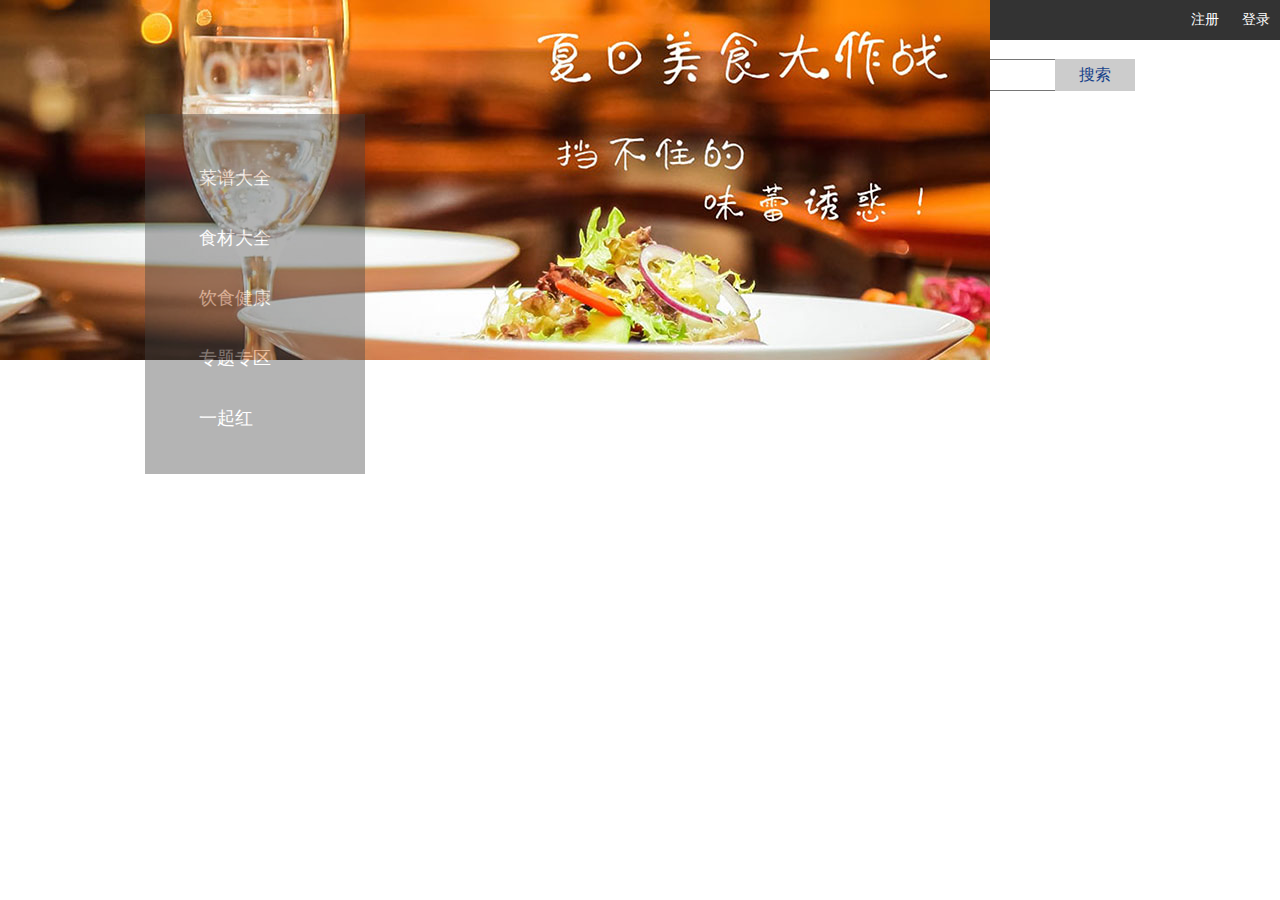
==== index.html @ 217fd10b "菜单栏和轮播" ====
<!DOCTYPE html>
<html lang="en">

<head>
    <meta charset="UTF-8">
    <meta name="viewport" content="width=device-width, initial-scale=1.0">
    <meta http-equiv="X-UA-Compatible" content="ie=edge">
    <title>美食</title>
    <link rel="stylesheet" href="css/reset.css">
    <link rel="stylesheet" href="css/index.css">
</head>

<body>
    <header>
        <div class="header_box clearfix">
            <ul>
                <li>
                    <a href="index.html">
                        <i class="logo">美食天下</i>
                        <span>首页</span>
                    </a>
                </li>
                <li>
                    <a href="javascript:;">菜谱</a>
                </li>
                <li>
                    <a href="javascript:;">食材</a>
                </li>
                <li>
                    <a href="javascript:;">珍选</a>
                </li>
                <li>
                    <a href="javascript:;">健康</a>
                </li>
                <li>
                    <a href="javascript:;">专题</a>
                </li>
                <li>
                    <a href="javascript:;">社区</a>
                </li>
                <li>
                    <a href="javascript:;">活动</a>
                </li>
                <li>
                    <a href="javascript:;">搜索</a>
                </li>
            </ul>

            <div class="header_user">
                <a href="">注册</a>
                <a href="">登录</a>
            </div>
        </div>
    </header>

    <!-- 导航栏 -->
    <section class="nav">
        <div class="container">
            <div class="nav_logo">
                <a href="index.html"><img src="img/logo.jpg" alt=""></a>
            </div>
            <div class="nav_nav clearfix">
                <ul>
                    <li>首页</li>
                    <li>菜谱</li>
                    <li>食材</li>
                    <li>珍选</li>
                    <li>健康</li>
                    <li>专题</li>
                    <li>社区</li>
                    <li>话题</li>
                </ul>
            </div>
            <div class="nav_search">
                <input type="text">
                <a href="">搜索</a>
            </div>
        </div>
    </section>

    <!-- 轮播 -->
    <section class="lunbo">
        <div class="container">
            <div>
                <a href="">
                    <img src="img/lunbo.jpg" alt="">
                </a>
            </div>
            <div class="lunbo_nav">
                <ul>
                    <li>
                        <a href="">
                            <i></i>
                            <span>菜谱大全</span>
                        </a>
                    </li>
                    <li>
                        <a href="">
                            <i></i>
                            <span>食材大全</span>
                        </a>
                    </li>
                    <li>
                        <a href="">
                            <i></i>
                            <span>饮食健康</span>
                        </a>
                    </li>
                    <li>
                        <a href="">
                            <i></i>
                            <span>专题专区</span>
                        </a>
                    </li>
                    <li>
                        <a href="">
                            <i></i>
                            <span>一起红</span>
                        </a>
                    </li>
                </ul>
            </div>
        </div>
    </section>
</body>

</html>
---- css/index.css ----
.container {
  width: 990px;
  margin: 0 auto; }

.header_box {
  width: 100%;
  background-color: #333;
  color: #999;
  font-size: 12px;
  height: 40px; }
  .header_box ul li {
    display: inline-block;
    font-size: 14px;
    color: #fff;
    height: 40px;
    line-height: 40px;
    float: left;
    width: 48px;
    box-sizing: border-box;
    padding: 0 10px; }
    .header_box ul li:first-child {
      width: 119px;
      padding: 0 10px;
      text-align: left;
      box-sizing: border-box; }
      .header_box ul li:first-child a {
        color: #fff; }
      .header_box ul li:first-child .logo {
        background-image: url("img/top-bar110.png");
        background-position: 0 -14px;
        background-size: 55px;
        margin: 13px 10px 0 0; }
    .header_box ul li a {
      color: #fff; }
  .header_box .header_user {
    float: right; }
    .header_box .header_user a {
      color: #fff;
      padding: 0 10px;
      line-height: 40px;
      font-size: 14px; }

.clearfix::after {
  content: "";
  display: block;
  height: 0;
  clear: both;
  visibility: hidden; }

.clearfix {
  display: inline-block; }

html .clearfix {
  height: 1%; }

.nav {
  height: 60px;
  position: relative; }

.nav_logo {
  margin-right: 115px;
  margin-top: 10px;
  float: left; }

.nav_nav ul li {
  float: left;
  width: 60px;
  height: 65px;
  font-size: 20px;
  line-height: 60px;
  padding: 0 10px 5px;
  box-sizing: border-box; }

.nav_search {
  height: 47px;
  padding-right: 80px;
  float: right;
  padding-top: 15px;
  position: relative; }
  .nav_search input {
    width: 167px;
    height: 28px;
    border-style: solid none solid solid;
    border-width: 1px 0 1px 1px;
    border-radius: 3px 0 0 3px;
    padding: 3; }
  .nav_search a {
    width: 80px;
    height: 32px;
    line-height: 32px;
    text-align: center;
    background-color: #ccc;
    font-size: 16px;
    display: inline-block;
    position: absolute;
    right: 0px; }

.lunbo {
  padding: 10px 0;
  position: relative; }
  .lunbo .lunbo_nav {
    width: 220px;
    height: 360px;
    background-color: #444;
    opacity: 40%;
    position: absolute;
    top: 10px; }
    .lunbo .lunbo_nav ul li {
      height: 60px;
      padding: 20px 0;
      box-sizing: border-box; }
      .lunbo .lunbo_nav ul li:first-child {
        margin-top: 30px; }
      .lunbo .lunbo_nav ul li i {
        display: inline-block;
        width: 20px;
        height: 20px;
        background-image: url("img/icon1.png");
        background-position: 0px 0px;
        font-size: 18px;
        margin: 0 10px 0 20px; }
      .lunbo .lunbo_nav ul li span {
        font-size: 18px;
        color: #fff; }

/*# sourceMappingURL=index.css.map */
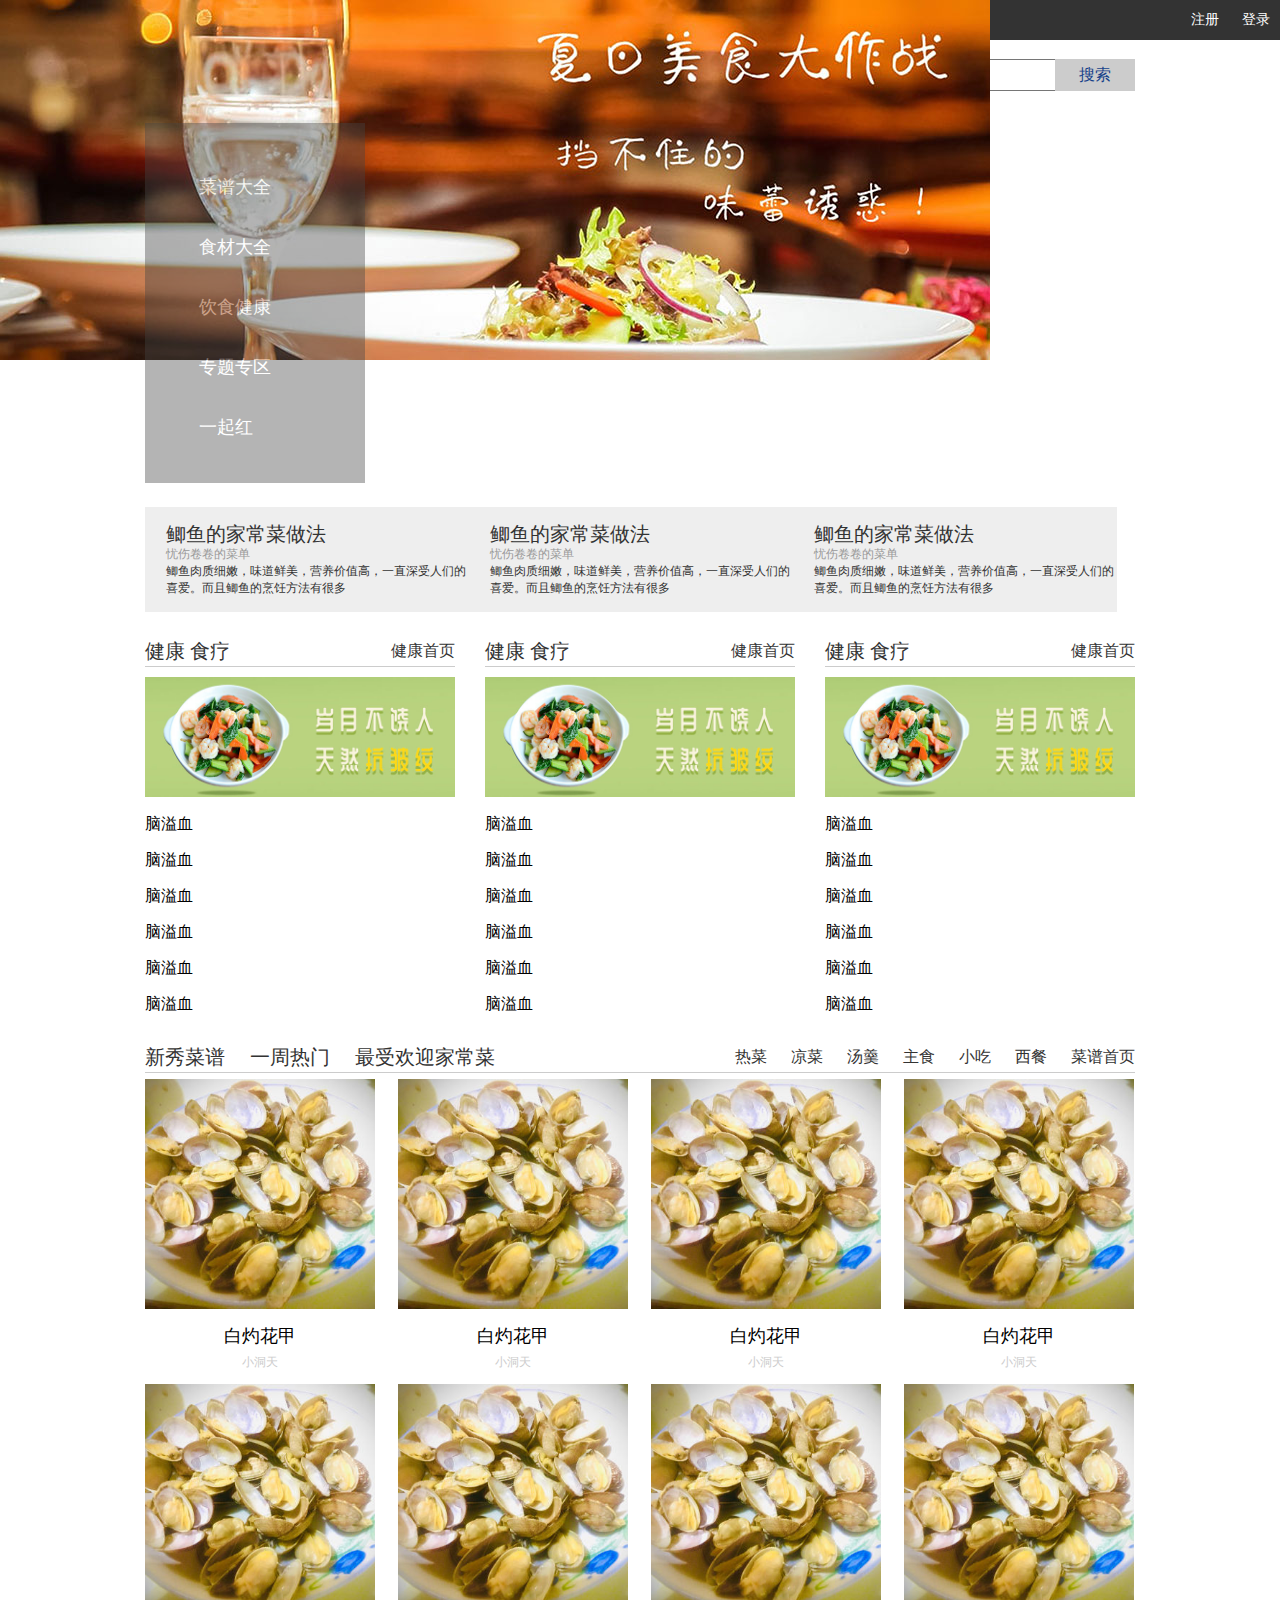
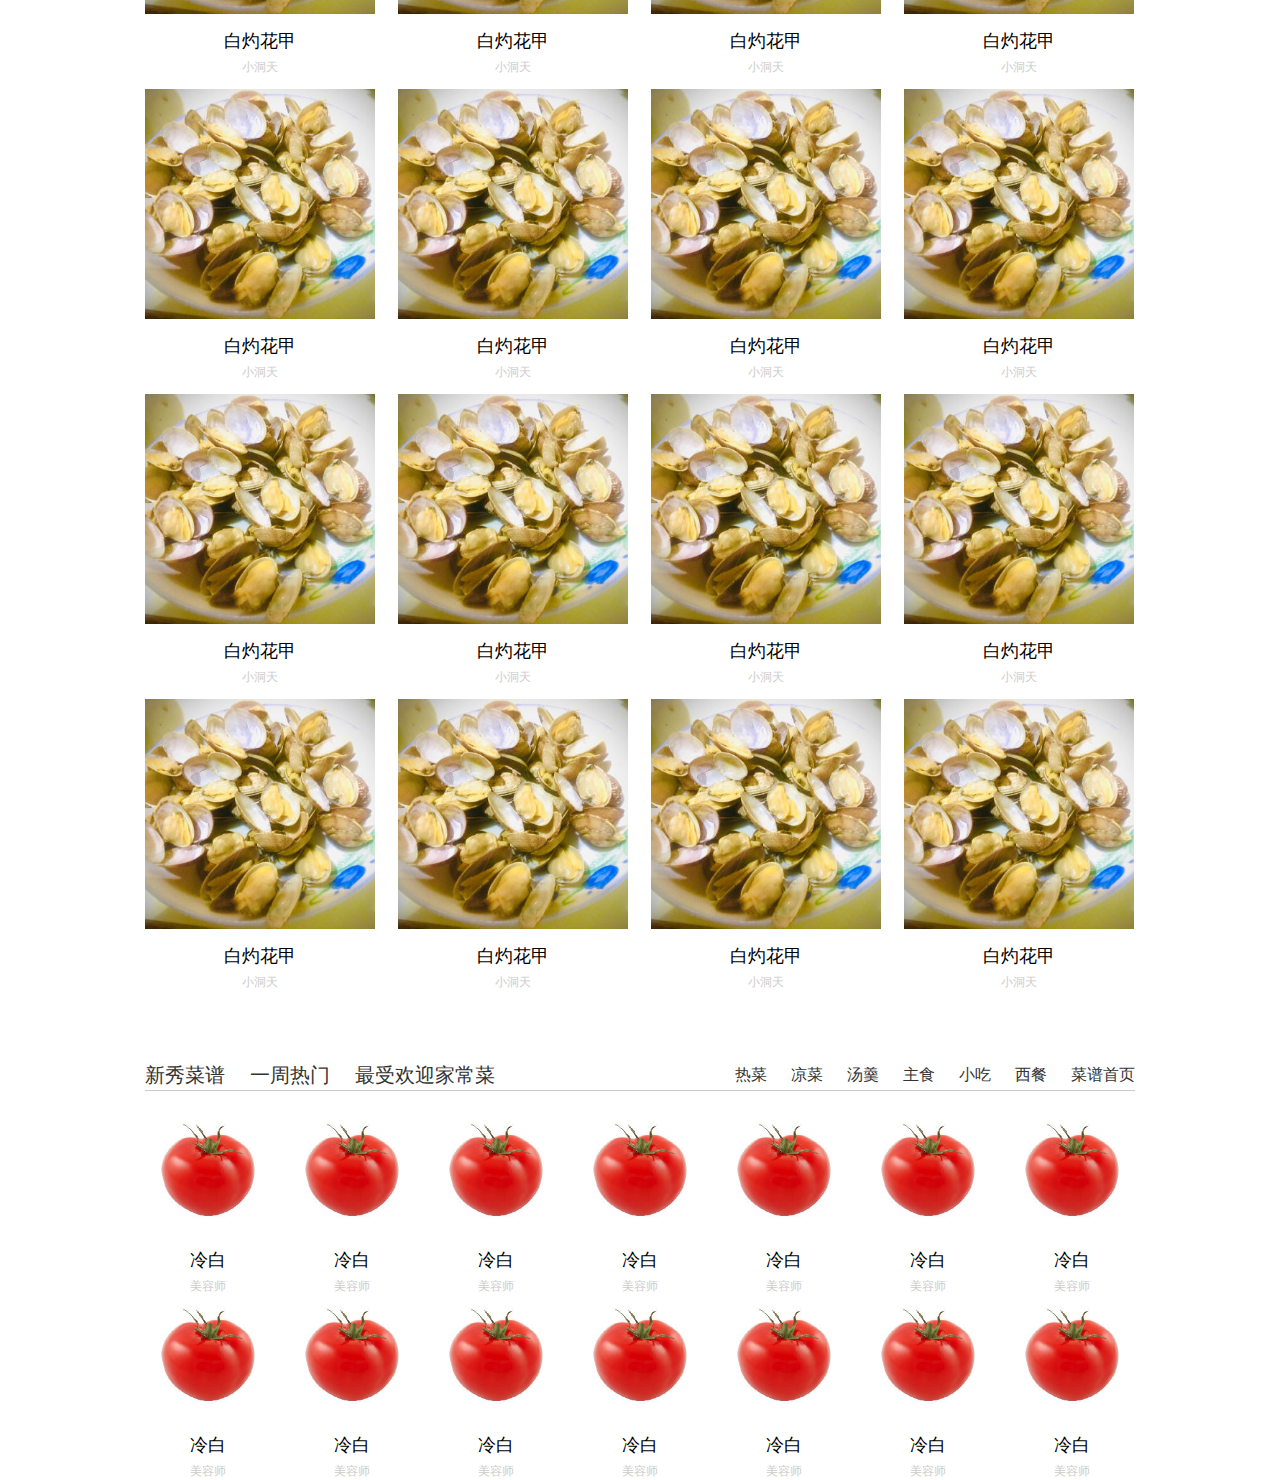
==== commit 0b214efe: "day02all" ====
--- a/index.html
+++ b/index.html
@@ -10,7 +10,8 @@
     <link rel="stylesheet" href="css/index.css">
 </head>
 
-<body>
+<body style="height:100%;">
+    <!-- 头部 -->
     <header>
         <div class="header_box clearfix">
             <ul>
@@ -88,40 +89,408 @@
             </div>
             <div class="lunbo_nav">
                 <ul>
-                    <li>
+                    <li class="current">
                         <a href="">
                             <i></i>
                             <span>菜谱大全</span>
                         </a>
+                        <ul class="fu_nav">
+                            <li>一周菜谱</li>
+                            <li>人气菜谱</li>
+                            <li>夏季菜谱</li>
+                        </ul>
                     </li>
                     <li>
                         <a href="">
                             <i></i>
                             <span>食材大全</span>
                         </a>
+                        <ul class="fu_nav">
+                            <li>秋葵</li>
+                            <li>青瓜</li>
+                            <li>苦瓜</li>
+                        </ul>
                     </li>
                     <li>
                         <a href="">
                             <i></i>
                             <span>饮食健康</span>
                         </a>
+                        <ul class="fu_nav">
+                            <li>最新推荐</li>
+                            <li>瘦身美容</li>
+                            <li>饮食健康</li>
+                        </ul>
                     </li>
                     <li>
                         <a href="">
                             <i></i>
                             <span>专题专区</span>
                         </a>
+                        <ul class="fu_nav">
+                            <li>家常菜谱</li>
+                            <li>是粮食不</li>
+                            <li>菜单</li>
+                        </ul>
                     </li>
                     <li>
                         <a href="">
                             <i></i>
                             <span>一起红</span>
                         </a>
+                        <ul class="fu_nav">
+                            <li>一周菜谱</li>
+                            <li>人气菜谱</li>
+                            <li>夏季菜谱</li>
+                        </ul>
                     </li>
                 </ul>
             </div>
         </div>
     </section>
+    <script src="js/menu.js"></script>
+
+    <!-- 讨论区 -->
+    <section class="tl">
+        <div class="container">
+            <div class="dis clearfix">
+                <div class="tl_content">
+                    <div class="title">
+                        <a href="">鲫鱼的家常菜做法</a>
+                    </div>
+                    <div class="content">
+                        <span>忧伤卷卷的菜单</span>
+                        <p>鲫鱼肉质细嫩，味道鲜美，营养价值高，一直深受人们的喜爱。而且鲫鱼的烹饪方法有很多</p>
+                    </div>
+                </div>
+
+                <div class="tl_content">
+                    <div class="title">
+                        <a href="">鲫鱼的家常菜做法</a>
+                    </div>
+                    <div class="content">
+                        <span>忧伤卷卷的菜单</span>
+                        <p>鲫鱼肉质细嫩，味道鲜美，营养价值高，一直深受人们的喜爱。而且鲫鱼的烹饪方法有很多</p>
+                    </div>
+                </div>
+
+                <div class="tl_content">
+                    <div class="title">
+                        <a href="">鲫鱼的家常菜做法</a>
+                    </div>
+                    <div class="content">
+                        <span>忧伤卷卷的菜单</span>
+                        <p>鲫鱼肉质细嫩，味道鲜美，营养价值高，一直深受人们的喜爱。而且鲫鱼的烹饪方法有很多</p>
+                    </div>
+                </div>
+            </div>
+        </div>
+    </section>
+
+    <!-- 咨询区 -->
+    <section class="zx">
+        <div class="container">
+            <div class="zx_content">
+                <div class="title">
+                    <div class="left">
+                        <a href="">健康</a>
+                        <a href="">食疗</a>
+                    </div>
+
+                    <div class="right">
+                        <a href="">健康首页</a>
+                    </div>
+                </div>
+                <img src="img/zx1.jpg" alt="">
+                <div class="zx_list">
+                    <ul>
+                        <li>脑溢血</li>
+                        <li>脑溢血</li>
+                        <li>脑溢血</li>
+                        <li>脑溢血</li>
+                        <li>脑溢血</li>
+                        <li>脑溢血</li>
+                    </ul>
+                </div>
+            </div>
+
+            <div class="zx_content">
+                <div class="title">
+                    <div class="left">
+                        <a href="">健康</a>
+                        <a href="">食疗</a>
+                    </div>
+
+                    <div class="right">
+                        <a href="">健康首页</a>
+                    </div>
+                </div>
+                <img src="img/zx1.jpg" alt="">
+                <div class="zx_list">
+                    <ul>
+                        <li>脑溢血</li>
+                        <li>脑溢血</li>
+                        <li>脑溢血</li>
+                        <li>脑溢血</li>
+                        <li>脑溢血</li>
+                        <li>脑溢血</li>
+                    </ul>
+                </div>
+            </div>
+
+            <div class="zx_content">
+                <div class="title">
+                    <div class="left">
+                        <a href="">健康</a>
+                        <a href="">食疗</a>
+                    </div>
+
+                    <div class="right">
+                        <a href="">健康首页</a>
+                    </div>
+                </div>
+                <img src="img/zx1.jpg" alt="">
+                <div class="zx_list">
+                    <ul>
+                        <li>脑溢血</li>
+                        <li>脑溢血</li>
+                        <li>脑溢血</li>
+                        <li>脑溢血</li>
+                        <li>脑溢血</li>
+                        <li>脑溢血</li>
+                    </ul>
+                </div>
+            </div>
+        </div>
+    </section>
+
+    <!-- 菜谱区 -->
+    <section class="cp">
+        <div class="container">
+            <div class="cp_content">
+                <div class="title">
+                    <div class="left">
+                        <a href="">新秀菜谱</a>
+                        <a href="">一周热门</a>
+                        <a href="">最受欢迎家常菜</a>
+                    </div>
+                    <div class="right">
+                        <a href="">热菜</a>
+                        <a href="">凉菜</a>
+                        <a href="">汤羹</a>
+                        <a href="">主食</a>
+                        <a href="">小吃</a>
+                        <a href="">西餐</a>
+                        <a href="">菜谱首页</a>
+                    </div>
+                </div>
+            </div>
+
+            <div class="cp_last">
+                <ul>
+                    <li>
+                        <img src="img/last1.jpg" alt="">
+                        <h3>白灼花甲</h3>
+                        <p>小洞天</p>
+                    </li>
+                    <li>
+                        <img src="img/last1.jpg" alt="">
+                        <h3>白灼花甲</h3>
+                        <p>小洞天</p>
+                    </li>
+                    <li>
+                        <img src="img/last1.jpg" alt="">
+                        <h3>白灼花甲</h3>
+                        <p>小洞天</p>
+                    </li>
+                    <li>
+                        <img src="img/last1.jpg" alt="">
+                        <h3>白灼花甲</h3>
+                        <p>小洞天</p>
+                    </li>
+                    <li>
+                        <img src="img/last1.jpg" alt="">
+                        <h3>白灼花甲</h3>
+                        <p>小洞天</p>
+                    </li>
+                    <li>
+                        <img src="img/last1.jpg" alt="">
+                        <h3>白灼花甲</h3>
+                        <p>小洞天</p>
+                    </li>
+                    <li>
+                        <img src="img/last1.jpg" alt="">
+                        <h3>白灼花甲</h3>
+                        <p>小洞天</p>
+                    </li>
+                    <li>
+                        <img src="img/last1.jpg" alt="">
+                        <h3>白灼花甲</h3>
+                        <p>小洞天</p>
+                    </li>
+                    <li>
+                        <img src="img/last1.jpg" alt="">
+                        <h3>白灼花甲</h3>
+                        <p>小洞天</p>
+                    </li>
+                    <li>
+                        <img src="img/last1.jpg" alt="">
+                        <h3>白灼花甲</h3>
+                        <p>小洞天</p>
+                    </li>
+                    <li>
+                        <img src="img/last1.jpg" alt="">
+                        <h3>白灼花甲</h3>
+                        <p>小洞天</p>
+                    </li>
+                    <li>
+                        <img src="img/last1.jpg" alt="">
+                        <h3>白灼花甲</h3>
+                        <p>小洞天</p>
+                    </li>
+                    <li>
+                        <img src="img/last1.jpg" alt="">
+                        <h3>白灼花甲</h3>
+                        <p>小洞天</p>
+                    </li>
+                    <li>
+                        <img src="img/last1.jpg" alt="">
+                        <h3>白灼花甲</h3>
+                        <p>小洞天</p>
+                    </li>
+                    <li>
+                        <img src="img/last1.jpg" alt="">
+                        <h3>白灼花甲</h3>
+                        <p>小洞天</p>
+                    </li>
+                    <li>
+                        <img src="img/last1.jpg" alt="">
+                        <h3>白灼花甲</h3>
+                        <p>小洞天</p>
+                    </li>
+                    <li>
+                        <img src="img/last1.jpg" alt="">
+                        <h3>白灼花甲</h3>
+                        <p>小洞天</p>
+                    </li>
+                    <li>
+                        <img src="img/last1.jpg" alt="">
+                        <h3>白灼花甲</h3>
+                        <p>小洞天</p>
+                    </li>
+                    <li>
+                        <img src="img/last1.jpg" alt="">
+                        <h3>白灼花甲</h3>
+                        <p>小洞天</p>
+                    </li>
+                    <li>
+                        <img src="img/last1.jpg" alt="">
+                        <h3>白灼花甲</h3>
+                        <p>小洞天</p>
+                    </li>
+                </ul>
+            </div>
+        </div>
+    </section>
+
+    <!-- 时令 -->
+    <section class="sl">
+        <div class="container">
+            <div class="sl_content">
+                <div class="title">
+                    <div class="left">
+                        <a href="">新秀菜谱</a>
+                        <a href="">一周热门</a>
+                        <a href="">最受欢迎家常菜</a>
+                    </div>
+                    <div class="right">
+                        <a href="">热菜</a>
+                        <a href="">凉菜</a>
+                        <a href="">汤羹</a>
+                        <a href="">主食</a>
+                        <a href="">小吃</a>
+                        <a href="">西餐</a>
+                        <a href="">菜谱首页</a>
+                    </div>
+                </div>
+            </div>
+
+            <div class="sl_last">
+                <ul>
+                    <li>
+                        <img src="img/sl1.jpg" alt="">
+                        <h3>冷白</h3>
+                        <p>美容师</p>
+                    </li>
+                    <li>
+                        <img src="img/sl1.jpg" alt="">
+                        <h3>冷白</h3>
+                        <p>美容师</p>
+                    </li>
+                    <li>
+                        <img src="img/sl1.jpg" alt="">
+                        <h3>冷白</h3>
+                        <p>美容师</p>
+                    </li>
+                    <li>
+                        <img src="img/sl1.jpg" alt="">
+                        <h3>冷白</h3>
+                        <p>美容师</p>
+                    </li>
+                    <li>
+                        <img src="img/sl1.jpg" alt="">
+                        <h3>冷白</h3>
+                        <p>美容师</p>
+                    </li>
+                    <li>
+                        <img src="img/sl1.jpg" alt="">
+                        <h3>冷白</h3>
+                        <p>美容师</p>
+                    </li>
+                    <li>
+                        <img src="img/sl1.jpg" alt="">
+                        <h3>冷白</h3>
+                        <p>美容师</p>
+                    </li>
+                    <li>
+                        <img src="img/sl1.jpg" alt="">
+                        <h3>冷白</h3>
+                        <p>美容师</p>
+                    </li>
+                    <li>
+                        <img src="img/sl1.jpg" alt="">
+                        <h3>冷白</h3>
+                        <p>美容师</p>
+                    </li>
+                    <li>
+                        <img src="img/sl1.jpg" alt="">
+                        <h3>冷白</h3>
+                        <p>美容师</p>
+                    </li>
+                    <li>
+                        <img src="img/sl1.jpg" alt="">
+                        <h3>冷白</h3>
+                        <p>美容师</p>
+                    </li>
+                    <li>
+                        <img src="img/sl1.jpg" alt="">
+                        <h3>冷白</h3>
+                        <p>美容师</p>
+                    </li>
+                    <li>
+                        <img src="img/sl1.jpg" alt="">
+                        <h3>冷白</h3>
+                        <p>美容师</p>
+                    </li>
+                    <li>
+                        <img src="img/sl1.jpg" alt="">
+                        <h3>冷白</h3>
+                        <p>美容师</p>
+                    </li>
+                </ul>
+            </div>
+        </div>
+    </section>
 </body>
 
 </html>--- a/css/index.css
+++ b/css/index.css
@@ -54,7 +54,6 @@
   height: 1%; }
 
 .nav {
-  height: 60px;
   position: relative; }
 
 .nav_logo {
@@ -105,13 +104,13 @@
     opacity: 40%;
     position: absolute;
     top: 10px; }
-    .lunbo .lunbo_nav ul li {
+    .lunbo .lunbo_nav > ul > li {
       height: 60px;
       padding: 20px 0;
       box-sizing: border-box; }
-      .lunbo .lunbo_nav ul li:first-child {
+      .lunbo .lunbo_nav > ul > li:first-child {
         margin-top: 30px; }
-      .lunbo .lunbo_nav ul li i {
+      .lunbo .lunbo_nav > ul > li i {
         display: inline-block;
         width: 20px;
         height: 20px;
@@ -119,8 +118,174 @@
         background-position: 0px 0px;
         font-size: 18px;
         margin: 0 10px 0 20px; }
-      .lunbo .lunbo_nav ul li span {
+      .lunbo .lunbo_nav > ul > li span {
         font-size: 18px;
         color: #fff; }
 
+.lunbo_nav li:hover .fu_nav {
+  display: block;
+  transition: all 2s ease .5s; }
+.lunbo_nav li:hover.current {
+  background-color: #ff6767; }
+.lunbo_nav li .fu_nav {
+  display: none;
+  width: 490px;
+  height: 360px;
+  position: absolute;
+  left: 220px;
+  top: 0;
+  background-color: #fff;
+  font-size: 18px;
+  padding: 22px 50px 0;
+  box-sizing: border-box; }
+  .lunbo_nav li .fu_nav li {
+    float: left;
+    width: 130px;
+    height: 70px;
+    margin: 0 0 10px;
+    text-align: center; }
+
+.tl .dis {
+  background-color: #eeeeee;
+  margin: 10px 0 0;
+  padding: 15px 0;
+  box-sizing: border-box; }
+
+.tl_content {
+  width: 303px;
+  margin-left: 21px;
+  float: left; }
+  .tl_content .title {
+    font-size: 20px;
+    line-height: 24px; }
+    .tl_content .title a {
+      color: #333333; }
+  .tl_content .content {
+    color: #333333;
+    font-size: 12px; }
+    .tl_content .content span {
+      color: #999999; }
+
+.zx {
+  height: 386px;
+  margin: 20px 0; }
+  .zx .zx_content {
+    width: 310px;
+    float: left;
+    margin-right: 30px; }
+    .zx .zx_content:last-child {
+      margin-right: 0; }
+    .zx .zx_content img {
+      width: 100%;
+      margin-top: 10px; }
+    .zx .zx_content .title {
+      border-bottom: 1px solid #ccc; }
+      .zx .zx_content .title .left {
+        font-size: 20px;
+        display: inline-block; }
+        .zx .zx_content .title .left a {
+          font-size: 20px;
+          line-height: 30px;
+          color: #333333; }
+      .zx .zx_content .title .right {
+        font-size: 16px;
+        float: right; }
+        .zx .zx_content .title .right a {
+          line-height: 30px;
+          color: #333333; }
+    .zx .zx_content .zx_list ul li {
+      line-height: 26px;
+      padding: 10px 0 0;
+      box-sizing: border-box; }
+
+.cp {
+  height: 1571px; }
+  .cp .cp_content {
+    height: 37px; }
+    .cp .cp_content .title {
+      border-bottom: 1px solid #ccc; }
+      .cp .cp_content .title .left {
+        width: 389px;
+        font-size: 20px;
+        display: inline-block; }
+        .cp .cp_content .title .left a {
+          margin-right: 20px;
+          line-height: 30px;
+          color: #333333; }
+      .cp .cp_content .title .right {
+        font-size: 16px;
+        float: right; }
+        .cp .cp_content .title .right a {
+          margin-right: 20px;
+          line-height: 30px;
+          color: #333333; }
+          .cp .cp_content .title .right a:last-child {
+            margin-right: 0; }
+
+.cp .cp_last ul li {
+  float: left;
+  width: 230px;
+  height: 305px;
+  margin: 0 23px 0 0;
+  text-align: center;
+  overflow: hidden; }
+  .cp .cp_last ul li:nth-child(4n) {
+    margin-right: 0; }
+  .cp .cp_last ul li:hover img {
+    transform: scale(1.1); }
+  .cp .cp_last ul li img {
+    width: 100%;
+    transition: all 1s ease 0s; }
+  .cp .cp_last ul li h3 {
+    line-height: 31px;
+    font-size: 18px;
+    padding: 8px 0 2px;
+    box-sizing: border-box; }
+  .cp .cp_last ul li p {
+    font-size: 12px;
+    color: #ccc; }
+
+.sl {
+  margin-top: 47px; }
+  .sl .sl_content {
+    height: 37px; }
+    .sl .sl_content .title {
+      border-bottom: 1px solid #ccc; }
+      .sl .sl_content .title .left {
+        width: 389px;
+        font-size: 20px;
+        display: inline-block; }
+        .sl .sl_content .title .left a {
+          margin-right: 20px;
+          line-height: 30px;
+          color: #333333; }
+      .sl .sl_content .title .right {
+        font-size: 16px;
+        float: right; }
+        .sl .sl_content .title .right a {
+          margin-right: 20px;
+          line-height: 30px;
+          color: #333333; }
+          .sl .sl_content .title .right a:last-child {
+            margin-right: 0; }
+
+.sl .sl_last ul li {
+  float: left;
+  width: 126px;
+  height: 175px;
+  margin: 10px 18px 0 0;
+  text-align: center; }
+  .sl .sl_last ul li:nth-child(7n) {
+    margin-right: 0; }
+  .sl .sl_last ul li img {
+    width: 100%; }
+  .sl .sl_last ul li h3 {
+    line-height: 31px;
+    font-size: 18px;
+    padding: 8px 0 2px;
+    box-sizing: border-box; }
+  .sl .sl_last ul li p {
+    font-size: 12px;
+    color: #ccc; }
+
 /*# sourceMappingURL=index.css.map */
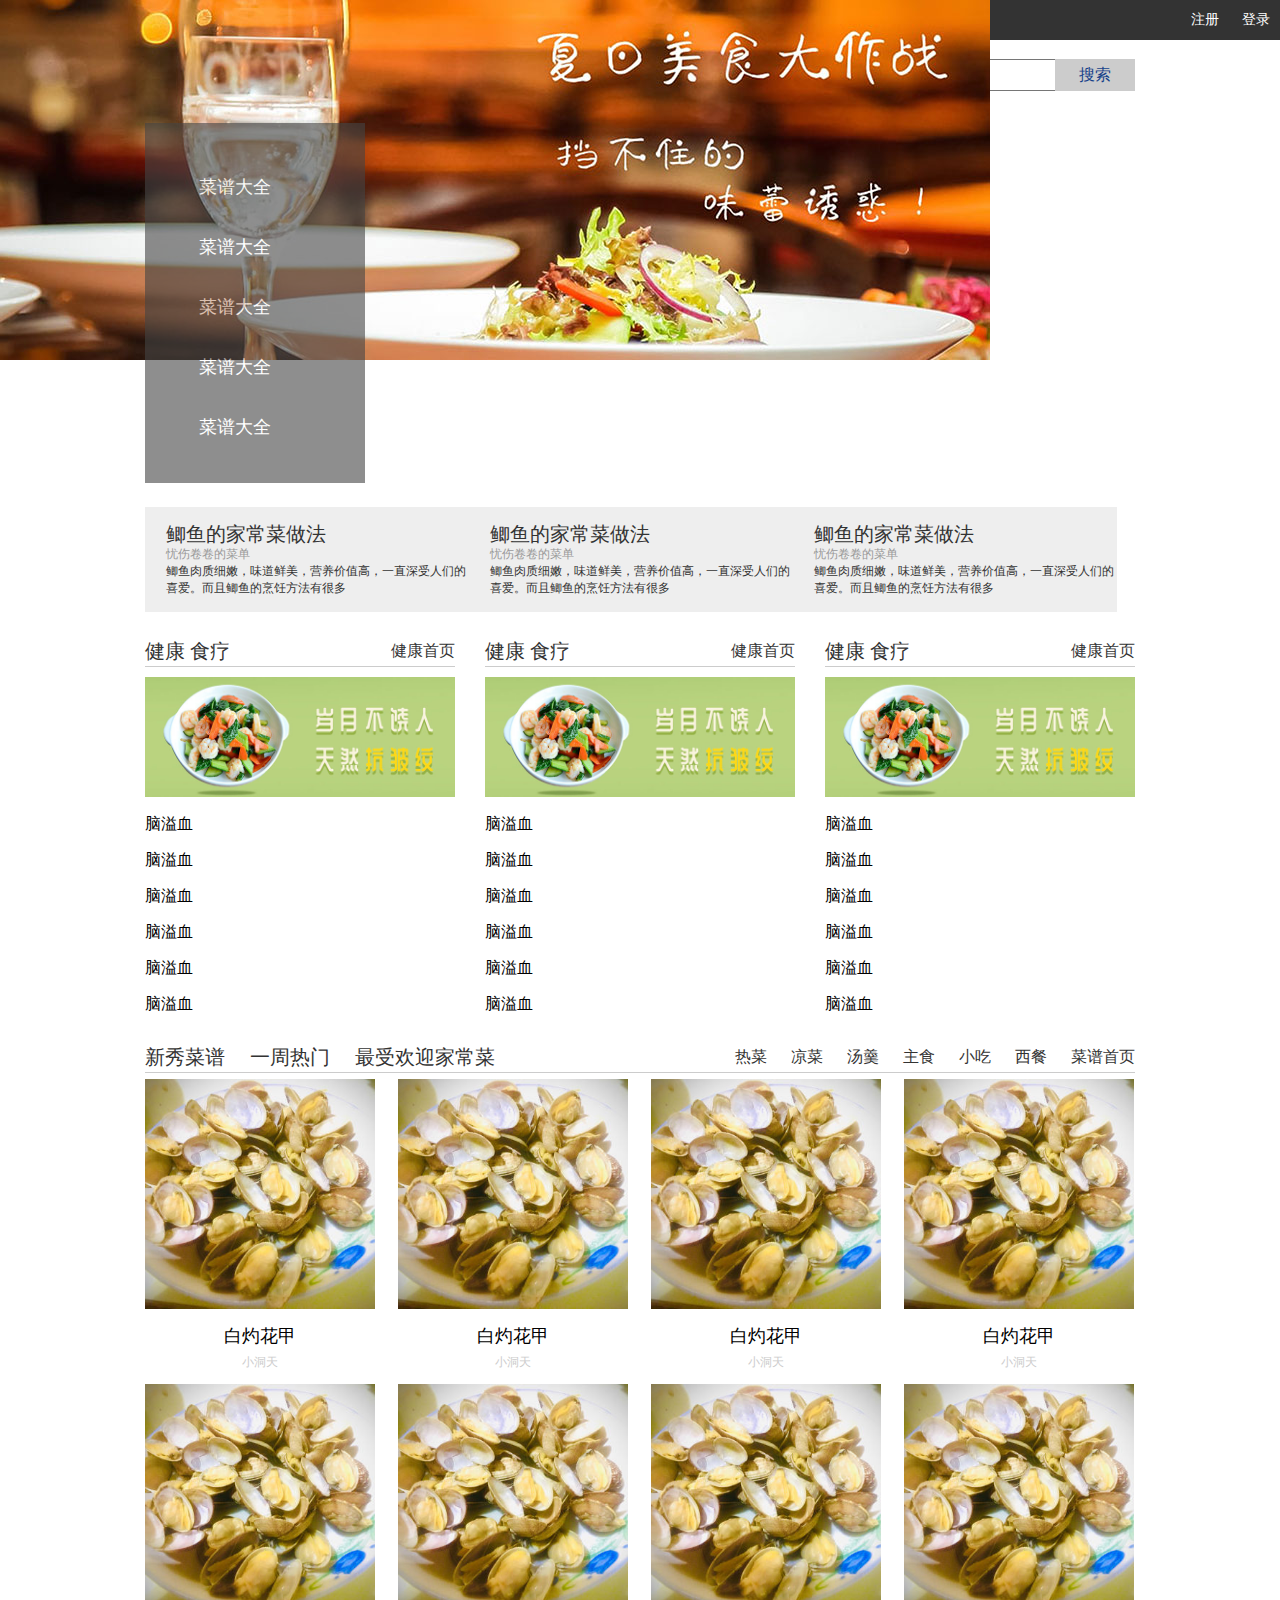
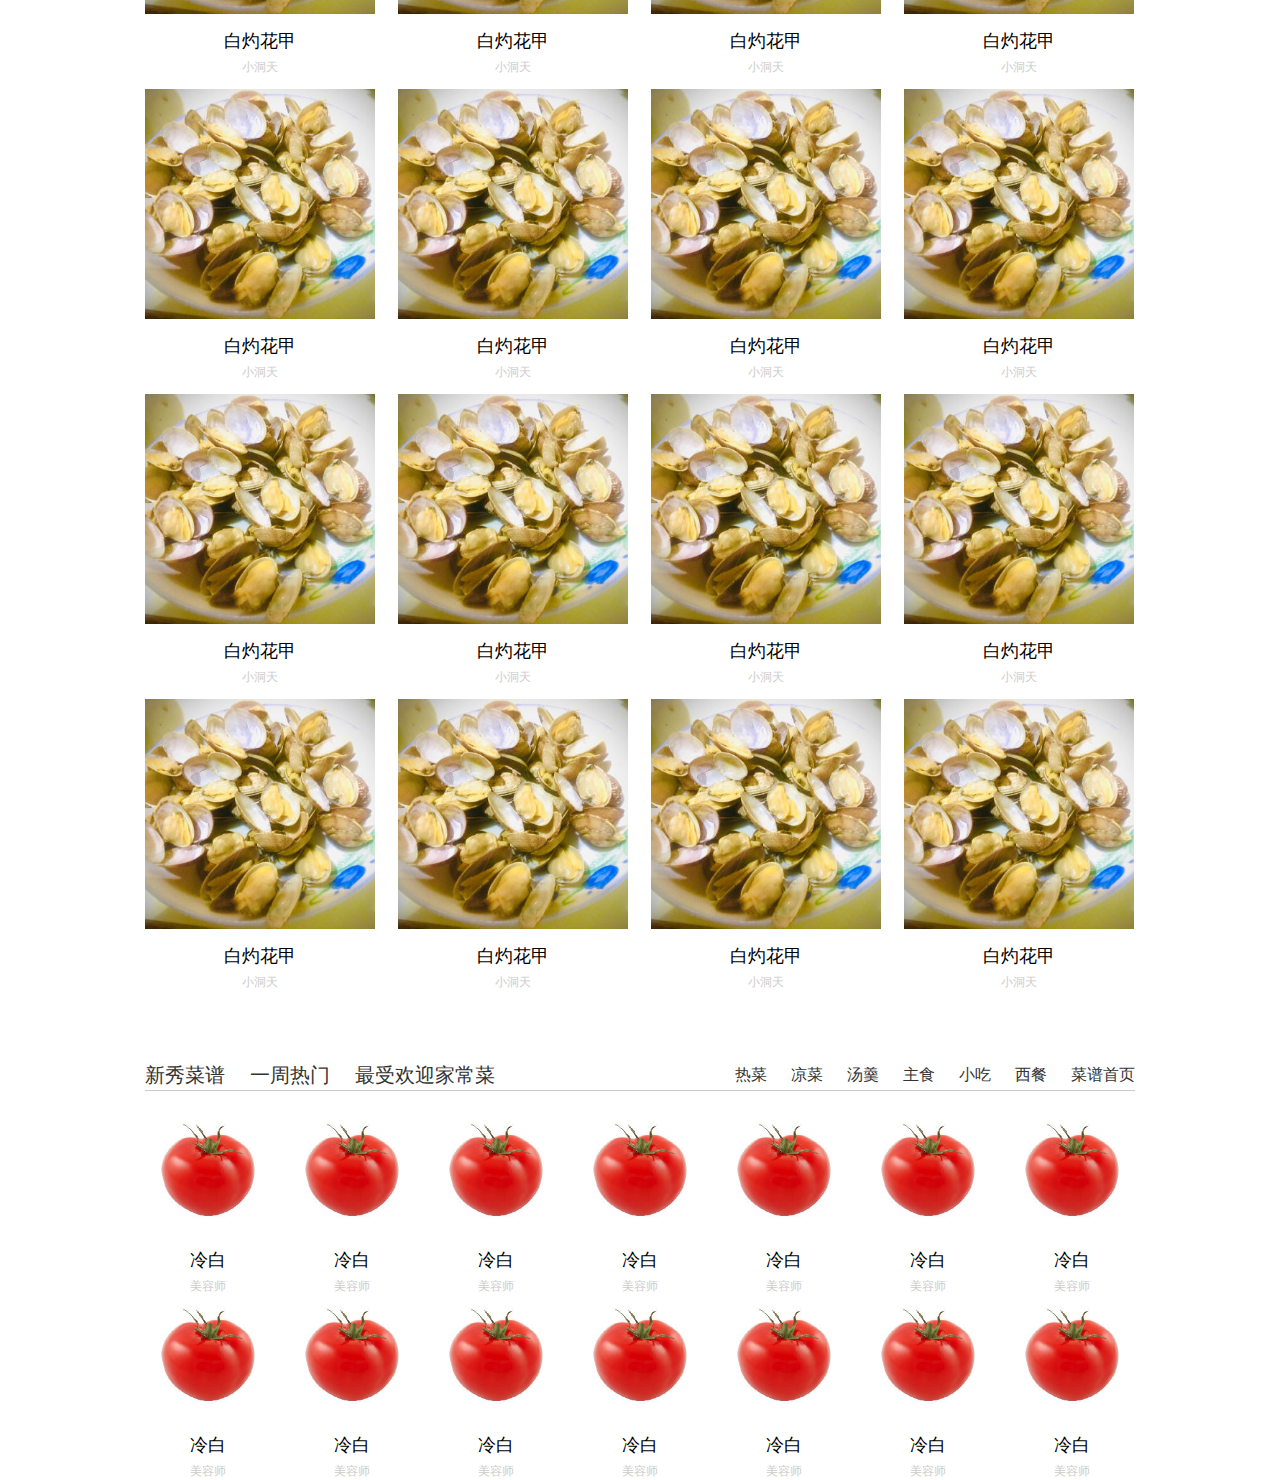
==== commit dccc5181: "填写了jq二级菜单" ====
--- a/index.html
+++ b/index.html
@@ -8,6 +8,7 @@
     <title>美食</title>
     <link rel="stylesheet" href="css/reset.css">
     <link rel="stylesheet" href="css/index.css">
+    <script src="https://code.jquery.com/jquery-3.5.1.min.js"></script>
 </head>
 
 <body style="height:100%;">
@@ -89,60 +90,60 @@
             </div>
             <div class="lunbo_nav">
                 <ul>
-                    <li class="current">
+                    <li class="level1">
+                        <ul class="level2 fu_nav" >
+                            <li>一周菜谱</li>
+                            <li>人气菜谱</li>
+                            <li>夏季菜谱</li>
+                        </ul>
                         <a href="">
                             <i></i>
                             <span>菜谱大全</span>
                         </a>
-                        <ul class="fu_nav">
-                            <li>一周菜谱</li>
+                    </li>
+                    <li class="level1">
+                        <ul class="level2 fu_nav" >
+                            <li>二周菜谱</li>
                             <li>人气菜谱</li>
                             <li>夏季菜谱</li>
                         </ul>
-                    </li>
-                    <li>
                         <a href="">
                             <i></i>
-                            <span>食材大全</span>
+                            <span>菜谱大全</span>
                         </a>
-                        <ul class="fu_nav">
-                            <li>秋葵</li>
-                            <li>青瓜</li>
-                            <li>苦瓜</li>
-                        </ul>
-                    </li>
-                    <li>
-                        <a href="">
-                            <i></i>
-                            <span>饮食健康</span>
-                        </a>
-                        <ul class="fu_nav">
-                            <li>最新推荐</li>
-                            <li>瘦身美容</li>
-                            <li>饮食健康</li>
-                        </ul>
-                    </li>
-                    <li>
-                        <a href="">
-                            <i></i>
-                            <span>专题专区</span>
-                        </a>
-                        <ul class="fu_nav">
-                            <li>家常菜谱</li>
-                            <li>是粮食不</li>
-                            <li>菜单</li>
-                        </ul>
-                    </li>
-                    <li>
-                        <a href="">
-                            <i></i>
-                            <span>一起红</span>
-                        </a>
-                        <ul class="fu_nav">
-                            <li>一周菜谱</li>
+                    </li>
+                    <li class="level1">
+                        <ul class="level2 fu_nav">
+                            <li>三周菜谱</li>
                             <li>人气菜谱</li>
                             <li>夏季菜谱</li>
                         </ul>
+                        <a href="">
+                            <i></i>
+                            <span>菜谱大全</span>
+                        </a>
+                    </li>
+                    <li class="level1">
+                        <ul class="level2 fu_nav" >
+                            <li>四周菜谱</li>
+                            <li>人气菜谱</li>
+                            <li>夏季菜谱</li>
+                        </ul>
+                        <a href="">
+                            <i></i>
+                            <span>菜谱大全</span>
+                        </a>
+                    </li>
+                    <li class="level1">
+                        <ul class="level2 fu_nav" >
+                            <li>五周菜谱</li>
+                            <li>人气菜谱</li>
+                            <li>夏季菜谱</li>
+                        </ul>
+                        <a href="">
+                            <i></i>
+                            <span>菜谱大全</span>
+                        </a>
                     </li>
                 </ul>
             </div>
--- a/css/index.css
+++ b/css/index.css
@@ -101,7 +101,7 @@
     width: 220px;
     height: 360px;
     background-color: #444;
-    opacity: 40%;
+    opacity: 60%;
     position: absolute;
     top: 10px; }
     .lunbo .lunbo_nav > ul > li {
@@ -122,9 +122,6 @@
         font-size: 18px;
         color: #fff; }
 
-.lunbo_nav li:hover .fu_nav {
-  display: block;
-  transition: all 2s ease .5s; }
 .lunbo_nav li:hover.current {
   background-color: #ff6767; }
 .lunbo_nav li .fu_nav {
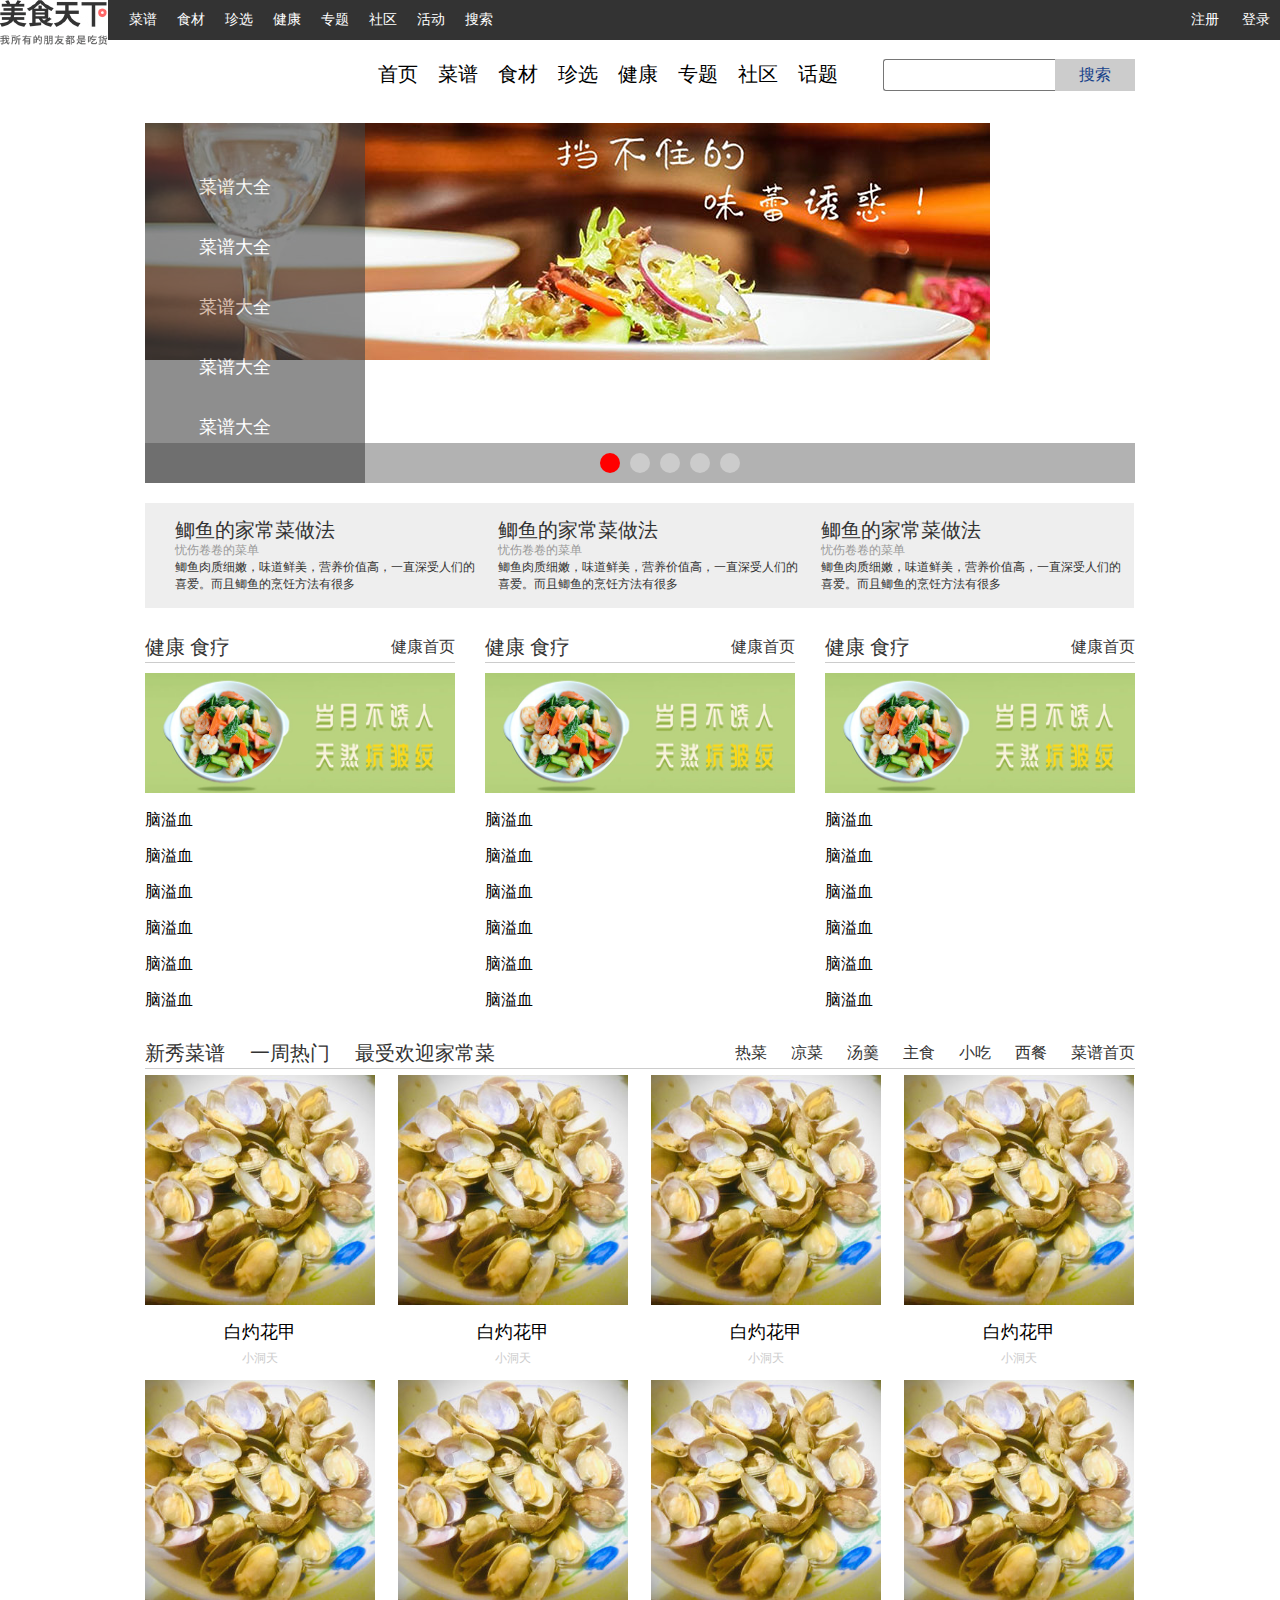
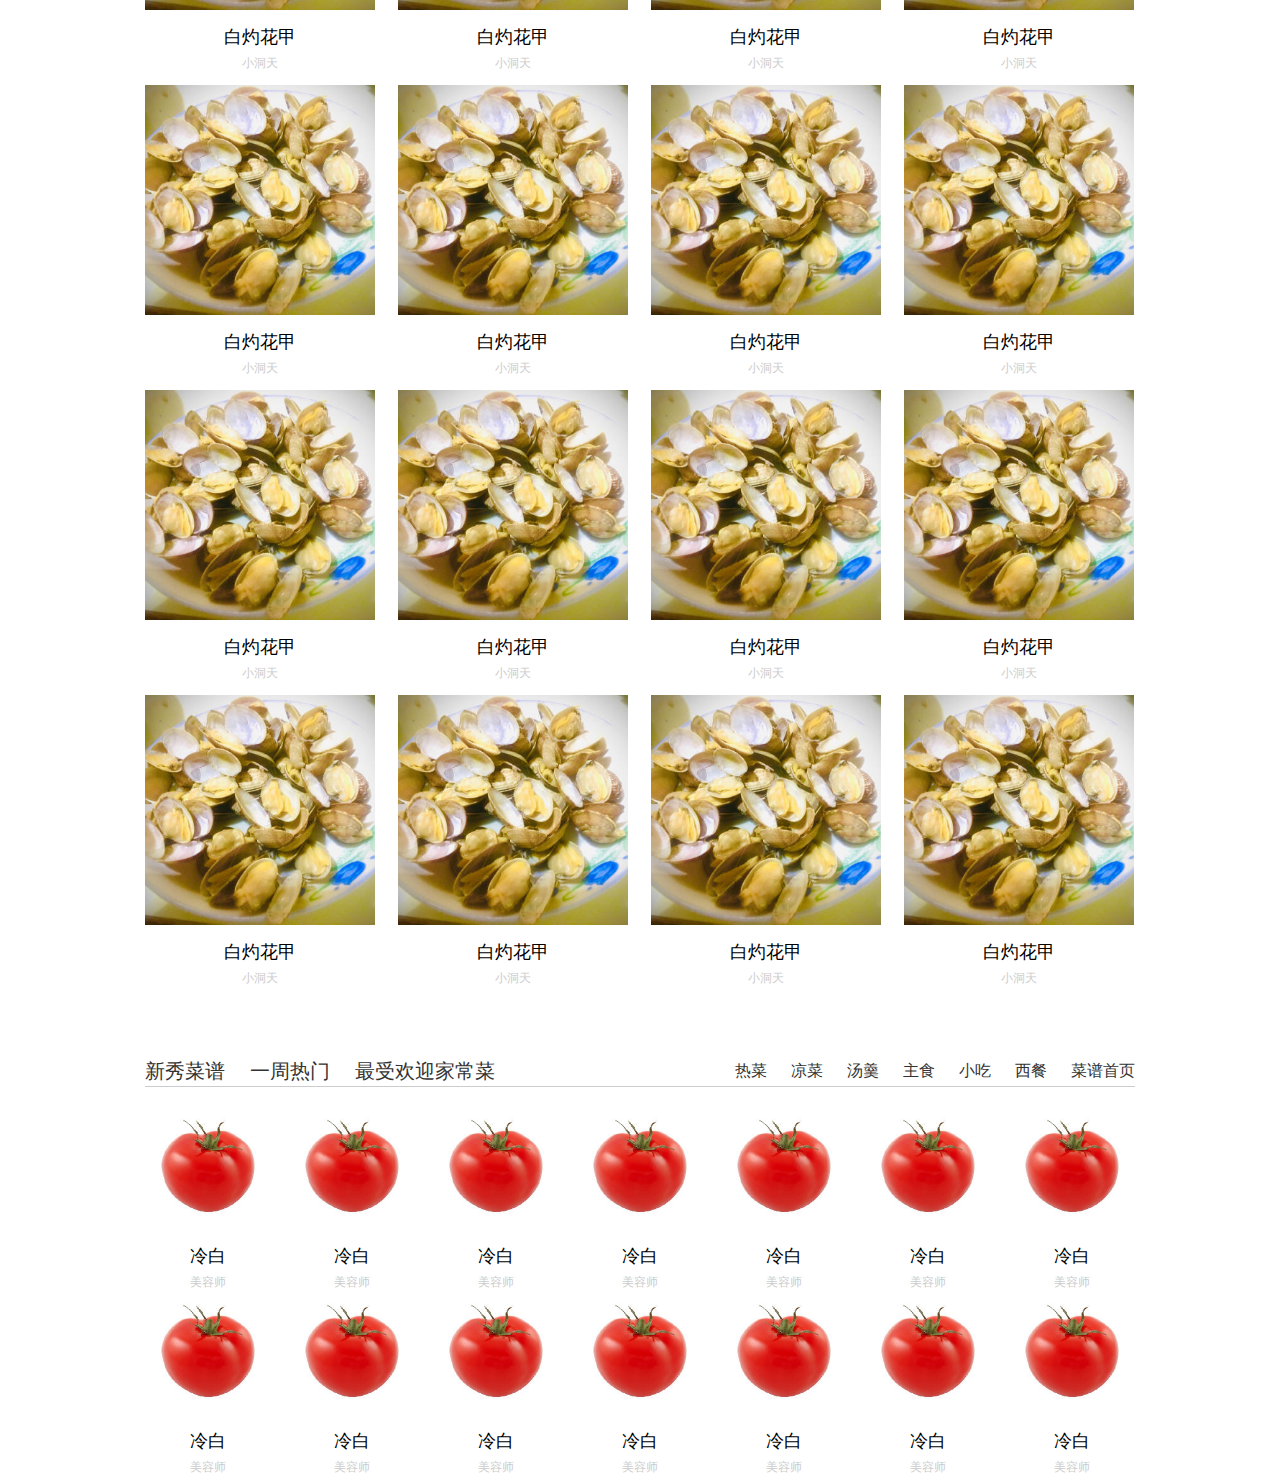
==== commit e477b21c: "轮播图更新" ====
--- a/index.html
+++ b/index.html
@@ -83,15 +83,30 @@
     <!-- 轮播 -->
     <section class="lunbo">
         <div class="container">
-            <div>
-                <a href="">
-                    <img src="img/lunbo.jpg" alt="">
-                </a>
-            </div>
+            <!-- 轮播图 -->
+            <div class="wrap" id="box">
+                <ul class="navs" id="navs">
+                    <li><a href=""><img src="img/lunbo5.jpg" alt=""></a></li>
+                    <li><a href=""><img src="img/lunbo1.jpg" alt=""></a></li>
+                    <li><a href=""><img src="img/lunbo2.jpg" alt=""></a></li>
+                    <li><a href=""><img src="img/lunbo3.jpg" alt=""></a></li>
+                    <li><a href=""><img src="img/lunbo4.jpg" alt=""></a></li>
+                    <li><a href=""><img src="img/lunbo5.jpg" alt=""></a></li>
+                    <li><a href=""><img src="img/lunbo1.jpg" alt=""></a></li>
+                </ul>
+                <ul id="bots">
+                    <li class="bot active"></li>
+                    <li class="bot"></li>
+                    <li class="bot"></li>
+                    <li class="bot"></li>
+                    <li class="bot"></li>
+                </ul>
+            </div>
+
             <div class="lunbo_nav">
                 <ul>
                     <li class="level1">
-                        <ul class="level2 fu_nav" >
+                        <ul class="level2 fu_nav">
                             <li>一周菜谱</li>
                             <li>人气菜谱</li>
                             <li>夏季菜谱</li>
@@ -102,7 +117,7 @@
                         </a>
                     </li>
                     <li class="level1">
-                        <ul class="level2 fu_nav" >
+                        <ul class="level2 fu_nav">
                             <li>二周菜谱</li>
                             <li>人气菜谱</li>
                             <li>夏季菜谱</li>
@@ -124,7 +139,7 @@
                         </a>
                     </li>
                     <li class="level1">
-                        <ul class="level2 fu_nav" >
+                        <ul class="level2 fu_nav">
                             <li>四周菜谱</li>
                             <li>人气菜谱</li>
                             <li>夏季菜谱</li>
@@ -135,7 +150,7 @@
                         </a>
                     </li>
                     <li class="level1">
-                        <ul class="level2 fu_nav" >
+                        <ul class="level2 fu_nav">
                             <li>五周菜谱</li>
                             <li>人气菜谱</li>
                             <li>夏季菜谱</li>
--- a/css/index.css
+++ b/css/index.css
@@ -94,6 +94,46 @@
     position: absolute;
     right: 0px; }
 
+.lunbo .wrap {
+  width: 990px;
+  height: 360px;
+  position: relative;
+  overflow: hidden; }
+  .lunbo .wrap .navs {
+    width: 6930px;
+    height: 100%;
+    position: absolute;
+    top: 0;
+    left: -990px; }
+    .lunbo .wrap .navs li {
+      width: 990px;
+      height: 100%;
+      float: left; }
+      .lunbo .wrap .navs li img {
+        width: 100%;
+        height: 100%; }
+  .lunbo .wrap #bots {
+    display: inline-block;
+    width: 990px;
+    height: 40px;
+    background: rgba(0, 0, 0, 0.3);
+    text-align: center;
+    position: absolute;
+    bottom: 0;
+    left: 0; }
+    .lunbo .wrap #bots li {
+      width: 20px;
+      height: 20px;
+      border-radius: 50%;
+      background: #cccccc;
+      position: relative;
+      left: 445px;
+      top: 10px;
+      margin-left: 10px;
+      float: left; }
+    .lunbo .wrap #bots .active {
+      background-color: red; }
+
 .lunbo {
   padding: 10px 0;
   position: relative; }
@@ -145,12 +185,12 @@
 .tl .dis {
   background-color: #eeeeee;
   margin: 10px 0 0;
-  padding: 15px 0;
+  padding: 15px 10px;
   box-sizing: border-box; }
 
 .tl_content {
   width: 303px;
-  margin-left: 21px;
+  margin-left: 20px;
   float: left; }
   .tl_content .title {
     font-size: 20px;
